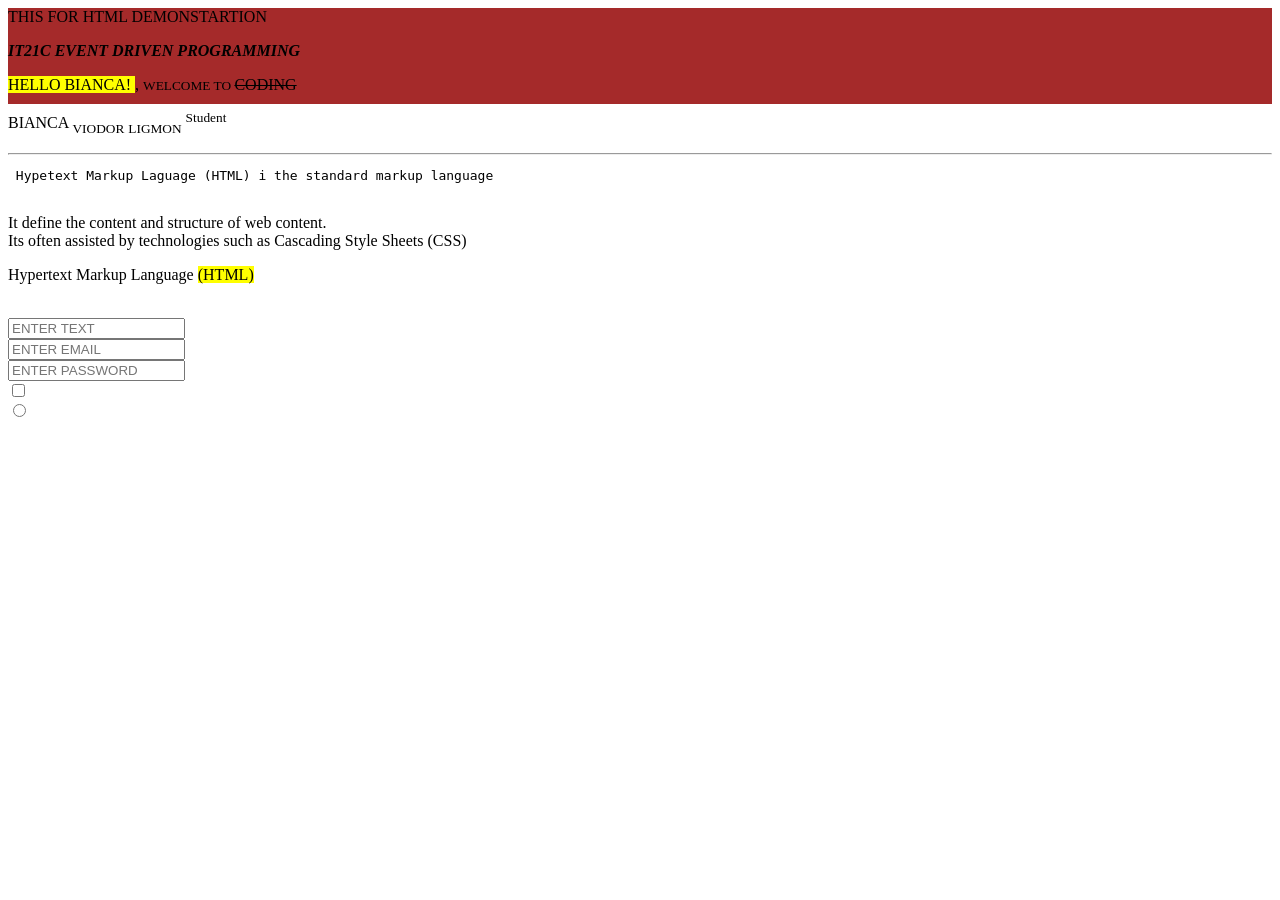
==== Documents/LIGMON_IT21C/index.html @ 710b3c11 "Formatting in HTML discussion" ====
<!DOCTYPE html>
<html lang="en">
<head>
    <meta charset="UTF-8">
    <meta name="viewport" content="width=device-width, initial-scale=1.0">
    <title>Document</title>
</head>
<body>
 <div style="background-color: brown; color: black;height: 12ch;"
    <p > THIS FOR HTML DEMONSTARTION</p><i> <b> IT21C</b> <strong> EVENT DRIVEN PROGRAMMING </strong></i> </p>
   <p><mark> HELLO BIANCA! </mark>, <small>WELCOME TO </small><del>CODING</del></p>
   <P> BIANCA  <sub> VIODOR</sub> <sub> LIGMON</sub> <sup>Student</sup></P>
   <div style="background-color: rgb(64, 5, 70); color: black;"></div>

   <div class="content box"
</p> <hr> <pre> Hypetext Markup Laguage (HTML) i the standard markup language 
</pre> <br>
It define the content and structure of web content.<br>
Its often assisted by technologies such as Cascading Style Sheets (CSS) <BR>
</div>

<DIV><p> Hypertext Markup Language <span  ></span> <mark>(HTML)</mark></p><BR></DIV>

   <input type="text" placeholder="ENTER TEXT"><br>
    <input type="email" placeholder="ENTER EMAIL"><br>
    <input type="password" placeholder="ENTER PASSWORD"><br>
    <input type="checkbox" checkbox><br>
    <input type="radio" radio button><br>
    
</body>
</html>
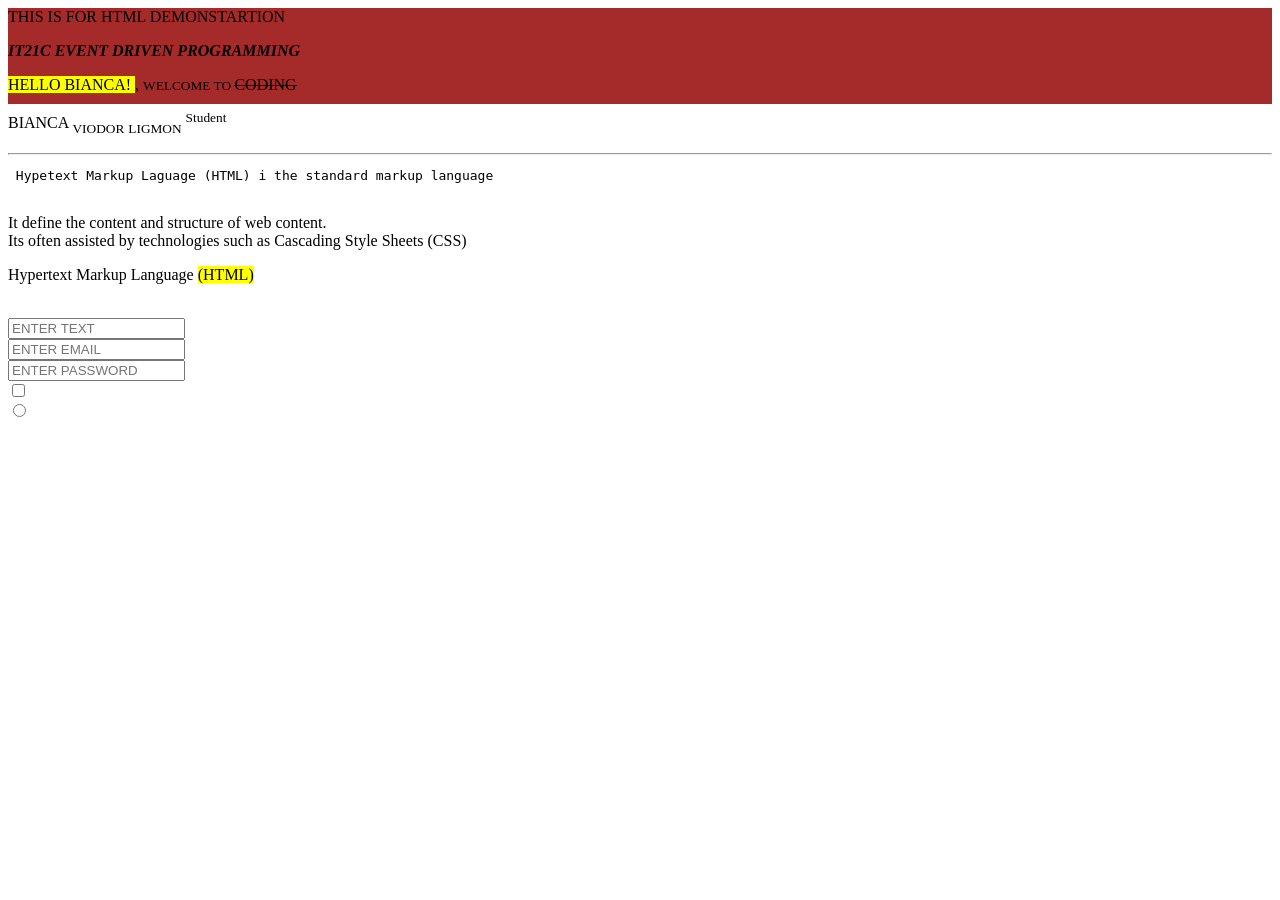
==== commit 48ba4a0f: "html" ====
--- a/Documents/LIGMON_IT21C/index.html
+++ b/Documents/LIGMON_IT21C/index.html
@@ -7,7 +7,7 @@
 </head>
 <body>
  <div style="background-color: brown; color: black;height: 12ch;"
-    <p > THIS FOR HTML DEMONSTARTION</p><i> <b> IT21C</b> <strong> EVENT DRIVEN PROGRAMMING </strong></i> </p>
+    <p > THIS IS FOR HTML DEMONSTARTION</p><i> <b> IT21C</b> <strong> EVENT DRIVEN PROGRAMMING </strong></i> </p>
    <p><mark> HELLO BIANCA! </mark>, <small>WELCOME TO </small><del>CODING</del></p>
    <P> BIANCA  <sub> VIODOR</sub> <sub> LIGMON</sub> <sup>Student</sup></P>
    <div style="background-color: rgb(64, 5, 70); color: black;"></div>
